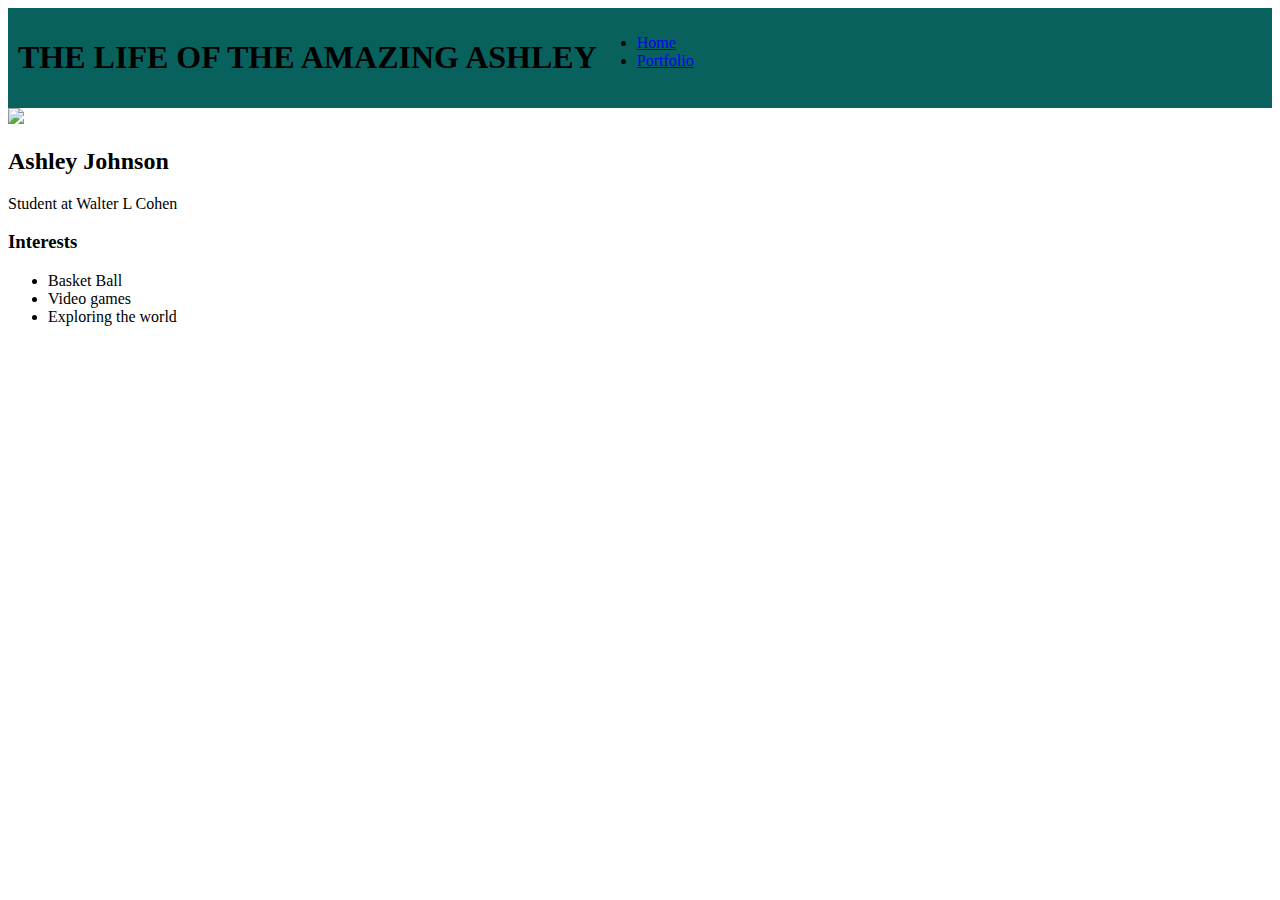
==== index.html @ 796357df "add index.html and css files" ====
<!DOCTYPE html>
<html>
    
<head>
<title>Ashley's Amazing first website   </title>
   <link rel="stylesheet" href="style.css"
</head>

 <body>
         <!-- All content goes here -->
    <div id="all-contents">
    

    <nav>
      <h1>THE LIFE OF THE AMAZING ASHLEY</h1>
       <ul id="nav-ul">
                <li class="nav-li">
                   <a href="index.html"> Home </a>
               
               </li>
          <li class="nav-li">
            <a href="portfolio.html">Portfolio</a>
           </li>
        </ul>
    </nav>
        
        <main>
       <!-- Sidebar section -->
        <div class="Sidebar">

     <img class="sidebar-img" src="https://static.wikia.nocookie.net/parody/images/6/6a/Aj-the-fairly-oddparents-abra-catastrophe-2.59.jpg/revision/latest?cb=20190719005856">

        </div>
        <!-- Content section-->
        <div class="content">
        <h2> Ashley Johnson </h2>
        <p> Student at Walter L Cohen</p>
        </div>
      
        <h3> 
         Interests
       </h3>
       <ul>
         <li> Basket Ball</li>
         <li> Video games </li>
         <li> Exploring the world</li>
      </ul>
   </div>
</div>
</body>
    
</html>
---- style.css ----
nav {
    background: rgb(9, 97, 94);
    margin: 0 auto;
    display: flex;
    padding: 10px;
}

 /* portfolio styles */
 .content h1 {
    color: black;
}

#portfolio {
    list-style-type: none;
    padding-left: 0;
}

#portfolio li {
    background: #f61313;
    padding: 10px;
    border-radius: 10px;
    margin-bottom: 10px;
}

#portfolio li:hover {
    background: #eee;
}

#portfolio a {
    text-decoration: none;
    color: #454545;
}
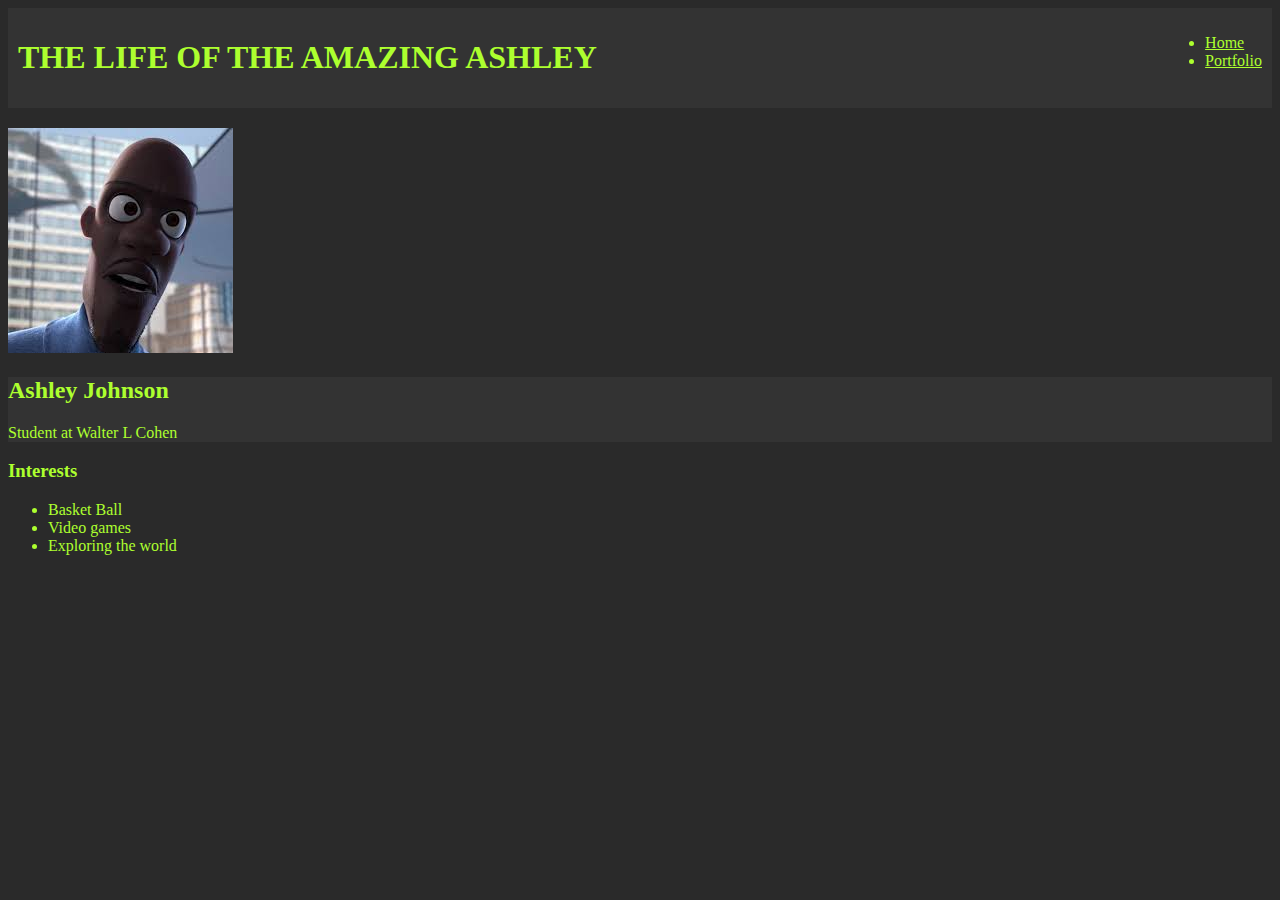
==== commit 1a61d6c3: "add index.html and css files" ====
--- a/index.html
+++ b/index.html
@@ -28,7 +28,7 @@
        <!-- Sidebar section -->
         <div class="Sidebar">
 
-     <img class="sidebar-img" src="https://static.wikia.nocookie.net/parody/images/6/6a/Aj-the-fairly-oddparents-abra-catastrophe-2.59.jpg/revision/latest?cb=20190719005856">
+     <img class="sidebar-img" src="[data-uri]">
 
         </div>
         <!-- Content section-->
--- a/style.css
+++ b/style.css
@@ -1,32 +1,47 @@
 nav {
-    background: rgb(9, 97, 94);
-    margin: 0 auto;
+    background: #333;
+    padding: 10px;
     display: flex;
-    padding: 10px;
-}
+    justify-content: space-between;
+ margin-bottom: 20px;
+} body {
+    background: #2a2a2a;
+    color: greenyellow;
+  }
+  
+  nav {
+    background: #333;
+  }
+  
+  a {
+    color: greenyellow;
+  }
 
  /* portfolio styles */
  .content h1 {
-    color: black;
+    color: greenyellow;
 }
 
 #portfolio {
-    list-style-type: none;
+    list-style-type: lower-roman; 
     padding-left: 0;
 }
 
 #portfolio li {
-    background: #f61313;
+    background: #333;
     padding: 10px;
     border-radius: 10px;
     margin-bottom: 10px;
 }
 
 #portfolio li:hover {
-    background: #eee;
+    background: gray;
 }
 
 #portfolio a {
-    text-decoration: none;
-    color: #454545;
-}+    text-decoration: greenyellow;
+    color:greenyellow;
+}
+  .content {
+    background: #333;
+  }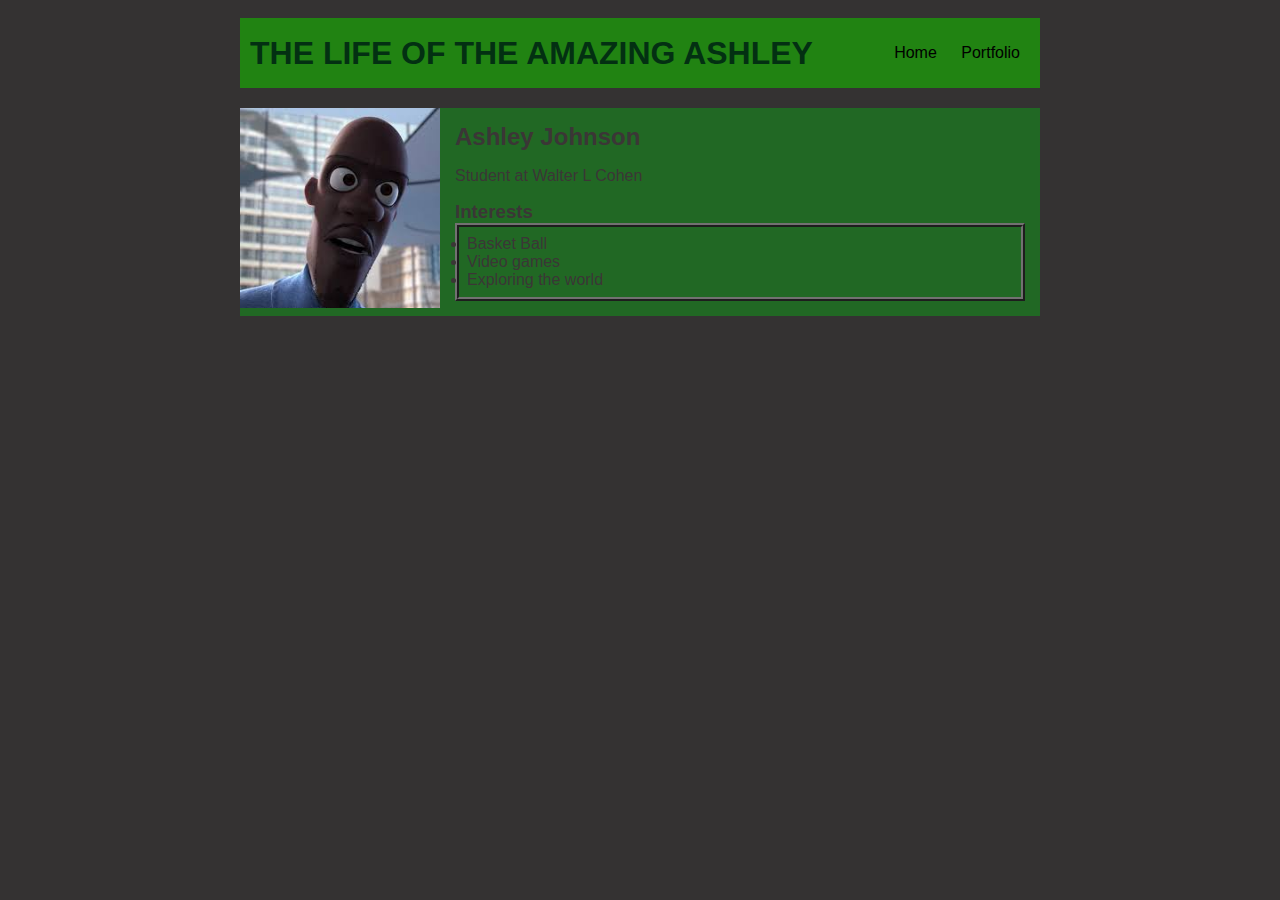
==== commit a14d45e9: "add index.html and css files" ====
--- a/index.html
+++ b/index.html
@@ -3,7 +3,7 @@
     
 <head>
 <title>Ashley's Amazing first website   </title>
-   <link rel="stylesheet" href="style.css"
+   <link rel="stylesheet" href="style.css">
 </head>
 
  <body>
@@ -15,7 +15,7 @@
       <h1>THE LIFE OF THE AMAZING ASHLEY</h1>
        <ul id="nav-ul">
                 <li class="nav-li">
-                   <a href="index.html"> Home </a>
+                   <a href="index.html">Home</a>
                
                </li>
           <li class="nav-li">
@@ -35,17 +35,21 @@
         <div class="content">
         <h2> Ashley Johnson </h2>
         <p> Student at Walter L Cohen</p>
-        </div>
+        <!-- Interests section -->
+        
+        <div>
+      <h3>Interests</h3>
+       
+       
+         <div id="interests">
+         <li>Basket Ball</li>
+         <li>Video games </li>
+         <li>Exploring the world</li>
       
-        <h3> 
-         Interests
-       </h3>
-       <ul>
-         <li> Basket Ball</li>
-         <li> Video games </li>
-         <li> Exploring the world</li>
       </ul>
    </div>
+</main>
+</div>
 </div>
 </body>
     
--- a/style.css
+++ b/style.css
@@ -1,47 +1,139 @@
-nav {
-    background: #333;
+
+
+body {
+    background: rgb(52, 50, 50);
+    color: rgb(59, 54, 54);
     padding: 10px;
-    display: flex;
-    justify-content: space-between;
- margin-bottom: 20px;
-} body {
-    background: #2a2a2a;
-    color: greenyellow;
-  }
-  
-  nav {
-    background: #333;
-  }
-  
-  a {
-    color: greenyellow;
-  }
-
- /* portfolio styles */
- .content h1 {
-    color: greenyellow;
+    font-family: arial;
+}
+#all-contents {
+  max-width: 800px;
+    margin: auto;
 }
 
-#portfolio {
-    list-style-type: lower-roman; 
-    padding-left: 0;
+/* navigation menu */
+nav {
+    background: rgb(33, 131, 18);
+   margin: 0 auto;
+   margin-bottom: 20px;
+    display: flex;
+    padding: 10px;
+}
+h1 {
+    display: flex;
+    align-items: center;
+    color: rgb(3, 48, 18);
+    flex: 1;
+    margin: 0;
+}
+#nav-ul {
+    list-style-image: none;
+}
+.nav-li {
+    display: inline-block;
+    padding: 0 10px;
+}
+a {
+    text-decoration: none;
+    color: #000000;
 }
 
-#portfolio li {
-    background: #333;
+/* main container area beneath menu */
+main {
+    background: rgb(33, 104, 36);
+    display: flex;
+}
+.sidebar {
+    margin-right: 25px;
     padding: 10px;
-    border-radius: 10px;
-    margin-bottom: 10px;
+}
+.sidebar-img {
+    width: 200px;
+}
+.content {
+    flex: 1;
+    padding: 15px;
 }
 
-#portfolio li:hover {
-    background: gray;
+/* portfolio styles */
+#interests {
+    border: 4px rgb(114, 113, 113) ridge;
+    padding: 8px;
 }
+h2, h3 {
+    margin: 0px;
+}
+         /* portfolio styles */
+         .content h1 {
+            color: black;
+        }
 
-#portfolio a {
-    text-decoration: greenyellow;
-    color:greenyellow;
-}
-  .content {
-    background: #333;
-  }+        #portfolio {
+            list-style-type: none;
+            padding-left: 0;
+        }
+
+        #portfolio li {
+            background: #fff;
+            padding: 10px;
+            border-radius: 10px;
+            margin-bottom: 10px;
+        }
+
+        #portfolio li:hover {
+            background: #eee;
+        }
+
+        #portfolio a {
+            text-decoration: none;
+            color: #454545;
+        }
+         /* responsive web design */
+         @media screen and (min-width: 120px) and (max-width: 1080px) {
+            main {
+              height: 100ch;
+              zoom: 1.5;
+              display: grid;
+            }
+
+            h1 {
+              font-size: 44px;
+            }
+
+            h2 {
+              font-size: 42px;
+            }
+
+            h3 {
+              font-size: 36px;
+            }
+
+            #all-contents {
+              height: 100ch;
+              margin: none;
+            }
+
+            a {
+              font-size: 42px;
+            }
+
+            .sidebar {
+              margin-right: 0px;
+              justify-content: center;
+              align-items: center;
+            }
+
+            .sidebar-img {
+              width: 100%;
+            }
+
+            p,
+            li {
+              font-size: 24px;
+            }
+
+            .content {
+              align-content: center;
+              justify-content: center;
+            }
+        }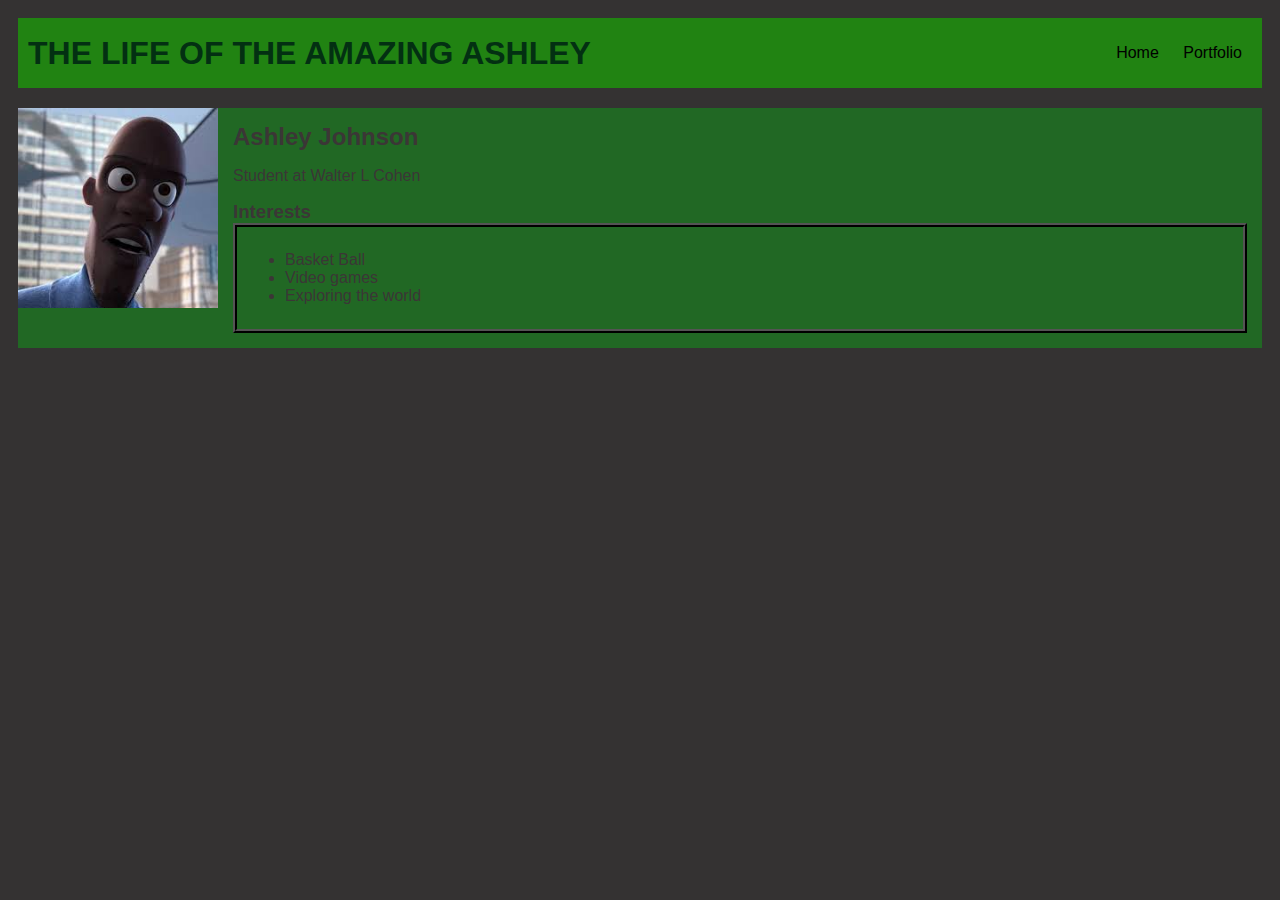
==== commit 018c1a0d: "add index.html and css files" ====
--- a/index.html
+++ b/index.html
@@ -10,7 +10,8 @@
          <!-- All content goes here -->
     <div id="all-contents">
     
-
+   </div>
+   
     <nav>
       <h1>THE LIFE OF THE AMAZING ASHLEY</h1>
        <ul id="nav-ul">
@@ -42,6 +43,7 @@
        
        
          <div id="interests">
+        <ul>
          <li>Basket Ball</li>
          <li>Video games </li>
          <li>Exploring the world</li>
--- a/style.css
+++ b/style.css
@@ -57,7 +57,7 @@
 
 /* portfolio styles */
 #interests {
-    border: 4px rgb(114, 113, 113) ridge;
+    border: 4px rgb(0, 0, 0) ridge;
     padding: 8px;
 }
 h2, h3 {
@@ -65,7 +65,7 @@
 }
          /* portfolio styles */
          .content h1 {
-            color: black;
+            color: rgb(254, 253, 253);
         }
 
         #portfolio {
@@ -74,19 +74,19 @@
         }
 
         #portfolio li {
-            background: #fff;
+            background: rgb(253, 252, 252);
             padding: 10px;
             border-radius: 10px;
             margin-bottom: 10px;
         }
 
         #portfolio li:hover {
-            background: #eee;
+            background: rgb(252, 252, 252);
         }
 
         #portfolio a {
             text-decoration: none;
-            color: #454545;
+            color: darkgreen;
         }
          /* responsive web design */
          @media screen and (min-width: 120px) and (max-width: 1080px) {
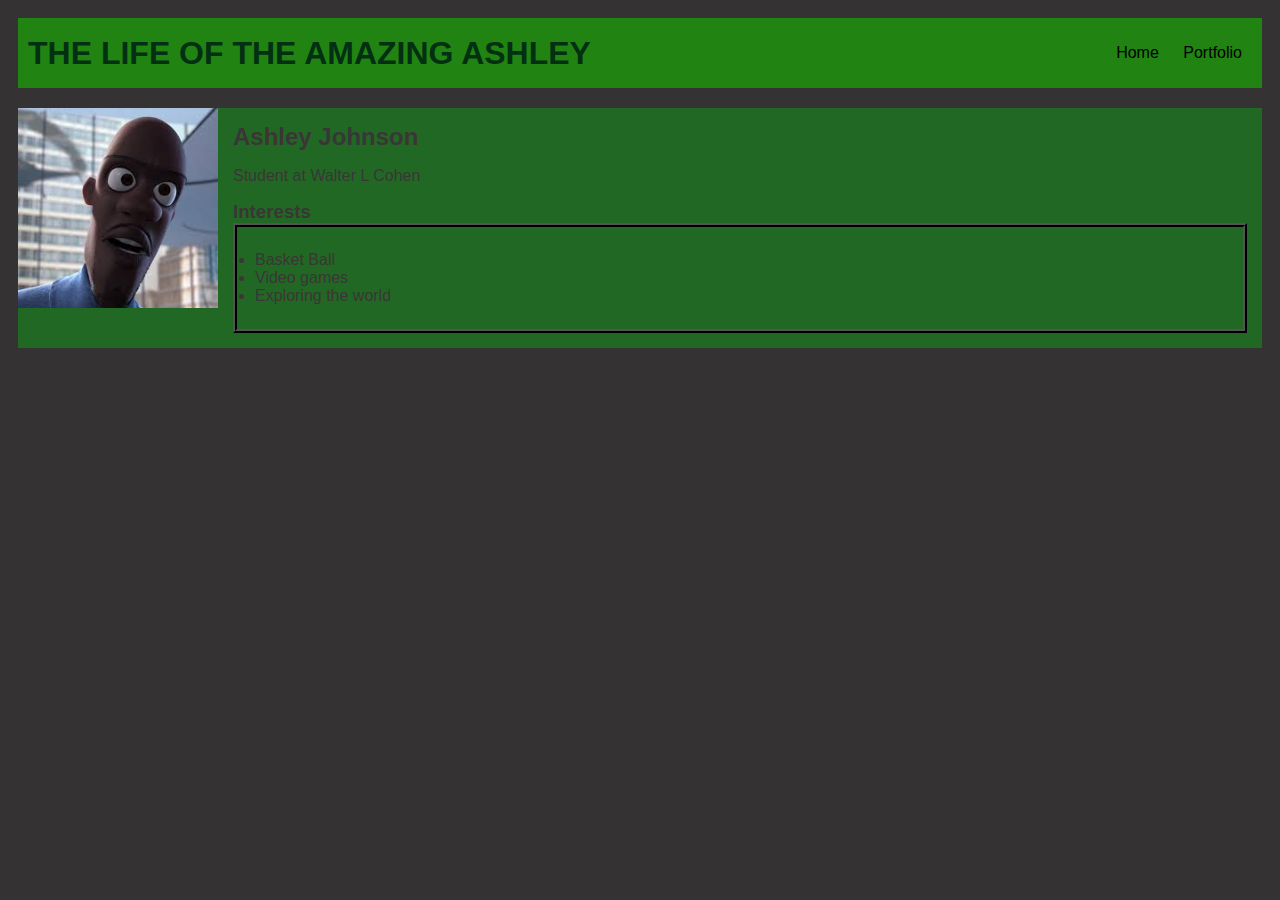
==== commit 87841569: "completed bouncing box project" ====
--- a/index.html
+++ b/index.html
@@ -14,15 +14,15 @@
    
     <nav>
       <h1>THE LIFE OF THE AMAZING ASHLEY</h1>
-       <ul id="nav-ul">
-                <li class="nav-li">
-                   <a href="index.html">Home</a>
-               
-               </li>
-          <li class="nav-li">
-            <a href="portfolio.html">Portfolio</a>
-           </li>
-        </ul>
+      <ul id="nav-ul">
+         <li class="nav-li">
+            <a href="index.html">Home</a>
+
+         </li>
+       <li class="nav-li">
+       <a href="portfolio.html">Portfolio</a>
+       </li>
+      </ul>
     </nav>
         
         <main>
@@ -43,7 +43,7 @@
        
        
          <div id="interests">
-        <ul>
+        <ul id="nav-ul" class="nav-li">
          <li>Basket Ball</li>
          <li>Video games </li>
          <li>Exploring the world</li>
--- a/style.css
+++ b/style.css
@@ -4,6 +4,7 @@
     background: rgb(52, 50, 50);
     color: rgb(59, 54, 54);
     padding: 10px;
+    
     font-family: arial;
 }
 #all-contents {
@@ -81,7 +82,7 @@
         }
 
         #portfolio li:hover {
-            background: rgb(252, 252, 252);
+            background:rgb(82, 81, 81);
         }
 
         #portfolio a {
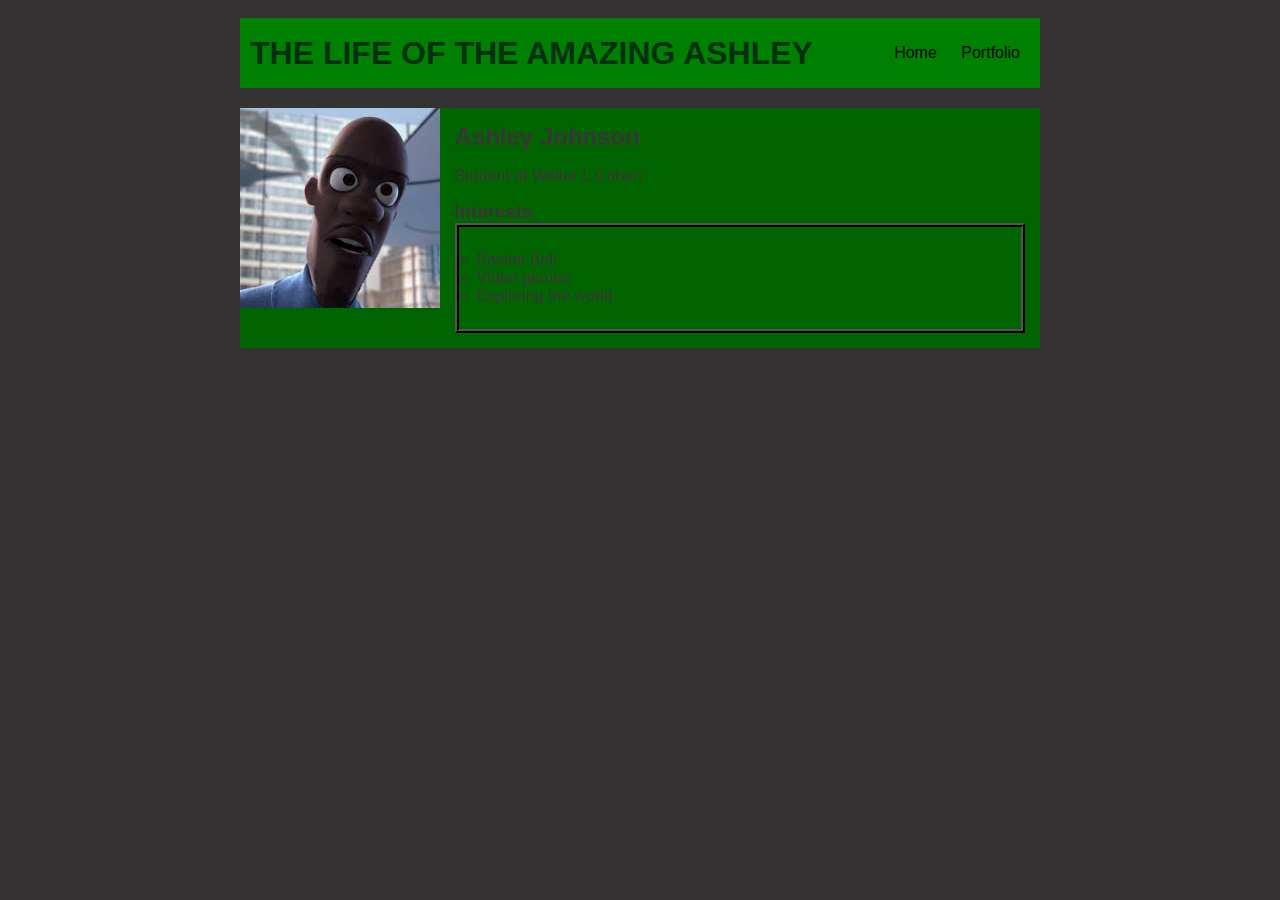
==== commit 404e8fff: "add index.html and css files" ====
--- a/index.html
+++ b/index.html
@@ -10,7 +10,7 @@
          <!-- All content goes here -->
     <div id="all-contents">
     
-   </div>
+   
    
     <nav>
       <h1>THE LIFE OF THE AMAZING ASHLEY</h1>
@@ -39,11 +39,14 @@
         <!-- Interests section -->
         
         <div>
-      <h3>Interests</h3>
+         
+         <h3>Interests</h3>
        
        
          <div id="interests">
-        <ul id="nav-ul" class="nav-li">
+       <ul id="nav-ul" class="nav-li">
+         
+
          <li>Basket Ball</li>
          <li>Video games </li>
          <li>Exploring the world</li>
--- a/style.css
+++ b/style.css
@@ -14,7 +14,7 @@
 
 /* navigation menu */
 nav {
-    background: rgb(33, 131, 18);
+    background: green;
    margin: 0 auto;
    margin-bottom: 20px;
     display: flex;
@@ -41,7 +41,7 @@
 
 /* main container area beneath menu */
 main {
-    background: rgb(33, 104, 36);
+    background:darkgreen;
     display: flex;
 }
 .sidebar {
@@ -87,7 +87,7 @@
 
         #portfolio a {
             text-decoration: none;
-            color: darkgreen;
+            color: rgb(41, 45, 41);
         }
          /* responsive web design */
          @media screen and (min-width: 120px) and (max-width: 1080px) {
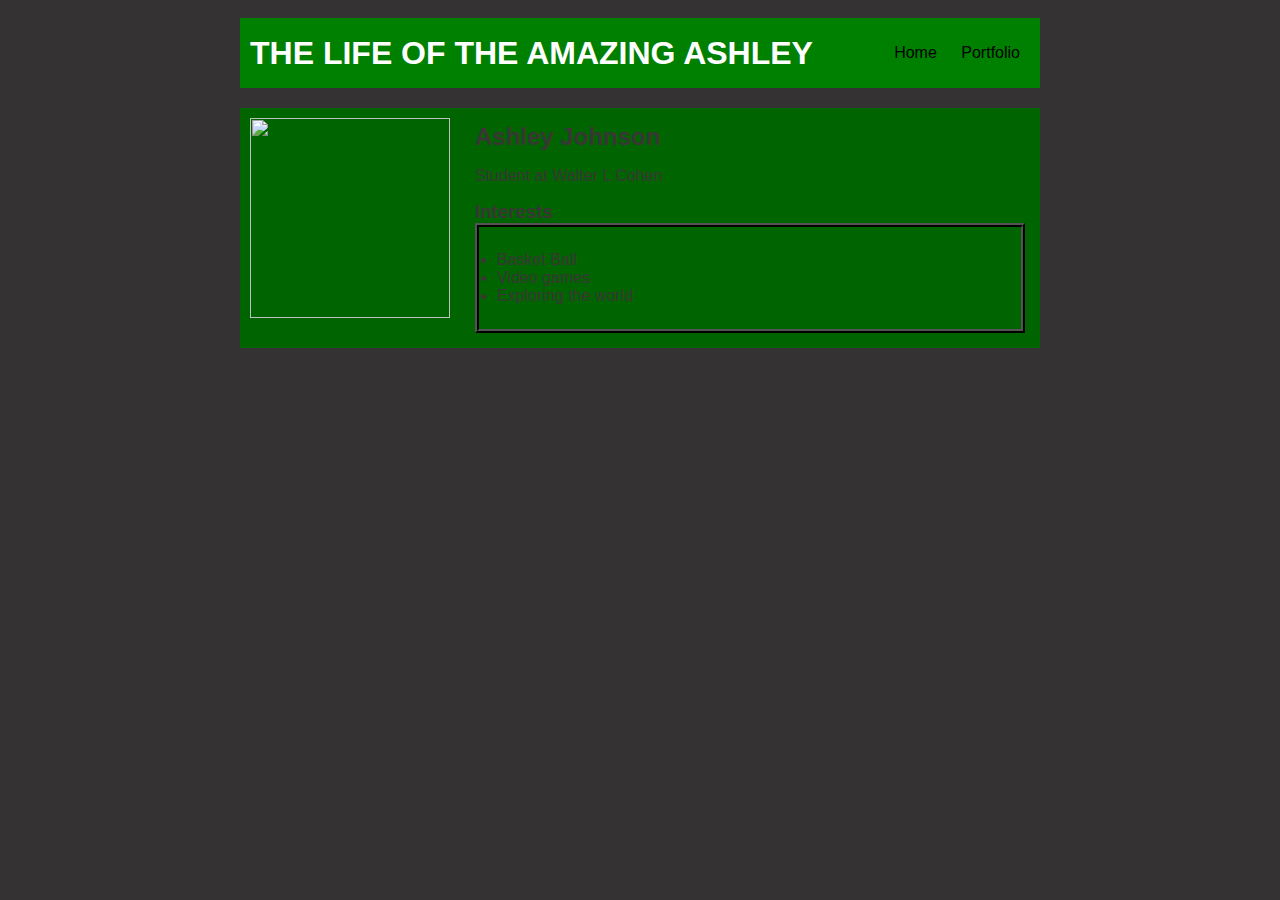
==== commit 020bec52: "add index.html and css files" ====
--- a/index.html
+++ b/index.html
@@ -1,61 +1,68 @@
 <!DOCTYPE html>
+
 <html>
-    
+  
 <head>
 <title>Ashley's Amazing first website   </title>
-   <link rel="stylesheet" href="style.css">
+  <link rel="stylesheet" href="style.css">
 </head>
 
- <body>
-         <!-- All content goes here -->
-    <div id="all-contents">
+
+<body>
+        <!-- All content goes here -->
+   <div id="all-contents">
+  
+ 
+ 
+   <nav>
+     <h1>THE LIFE OF THE AMAZING ASHLEY</h1>
+     <ul id="nav-ul">
+        <li class="nav-li">
+           <a href="index.html">Home</a>
+
+
+        </li>
+      <li class="nav-li">
+      <a href="portfolio.html">Portfolio</a>
+      </li>
+     </ul>
+   </nav>
+      
+       <main>
+      <!-- Sidebar section -->
+       <div class="Sidebar">
+
+
+    <img class="sidebar-img" src="https://i1.sndcdn.com/artworks-4LO9lVMdui5YBJpr-g405sw-t500x500.jpg">
+
+
+       </div>
+       <!-- Content section-->
+       <div class="content">
+       <h2> Ashley Johnson </h2>
+       <p> Student at Walter L Cohen</p>
+       <!-- Interests section -->
+      
+       <div>
+       
+        <h3>Interests</h3>
+     
+     
+        <div id="interests">
+      <ul id="nav-ul" class="nav-li">
+       
+
+
+        <li>Basket Ball</li>
+        <li>Video games </li>
+        <li>Exploring the world</li>
     
-   
-   
-    <nav>
-      <h1>THE LIFE OF THE AMAZING ASHLEY</h1>
-      <ul id="nav-ul">
-         <li class="nav-li">
-            <a href="index.html">Home</a>
-
-         </li>
-       <li class="nav-li">
-       <a href="portfolio.html">Portfolio</a>
-       </li>
-      </ul>
-    </nav>
-        
-        <main>
-       <!-- Sidebar section -->
-        <div class="Sidebar">
-
-     <img class="sidebar-img" src="[data-uri]">
-
-        </div>
-        <!-- Content section-->
-        <div class="content">
-        <h2> Ashley Johnson </h2>
-        <p> Student at Walter L Cohen</p>
-        <!-- Interests section -->
-        
-        <div>
-         
-         <h3>Interests</h3>
-       
-       
-         <div id="interests">
-       <ul id="nav-ul" class="nav-li">
-         
-
-         <li>Basket Ball</li>
-         <li>Video games </li>
-         <li>Exploring the world</li>
-      
-      </ul>
-   </div>
+     </ul>
+  </div>
 </main>
 </div>
 </div>
 </body>
-    
-</html>+  
+</html>
+
--- a/style.css
+++ b/style.css
@@ -11,6 +11,10 @@
   max-width: 800px;
     margin: auto;
 }
+.sidebar-img {
+  height: 200px;
+  margin: 10px;
+}
 
 /* navigation menu */
 nav {
@@ -23,7 +27,7 @@
 h1 {
     display: flex;
     align-items: center;
-    color: rgb(3, 48, 18);
+    color: white;
     flex: 1;
     margin: 0;
 }
@@ -66,7 +70,7 @@
 }
          /* portfolio styles */
          .content h1 {
-            color: rgb(254, 253, 253);
+            color: white;
         }
 
         #portfolio {
